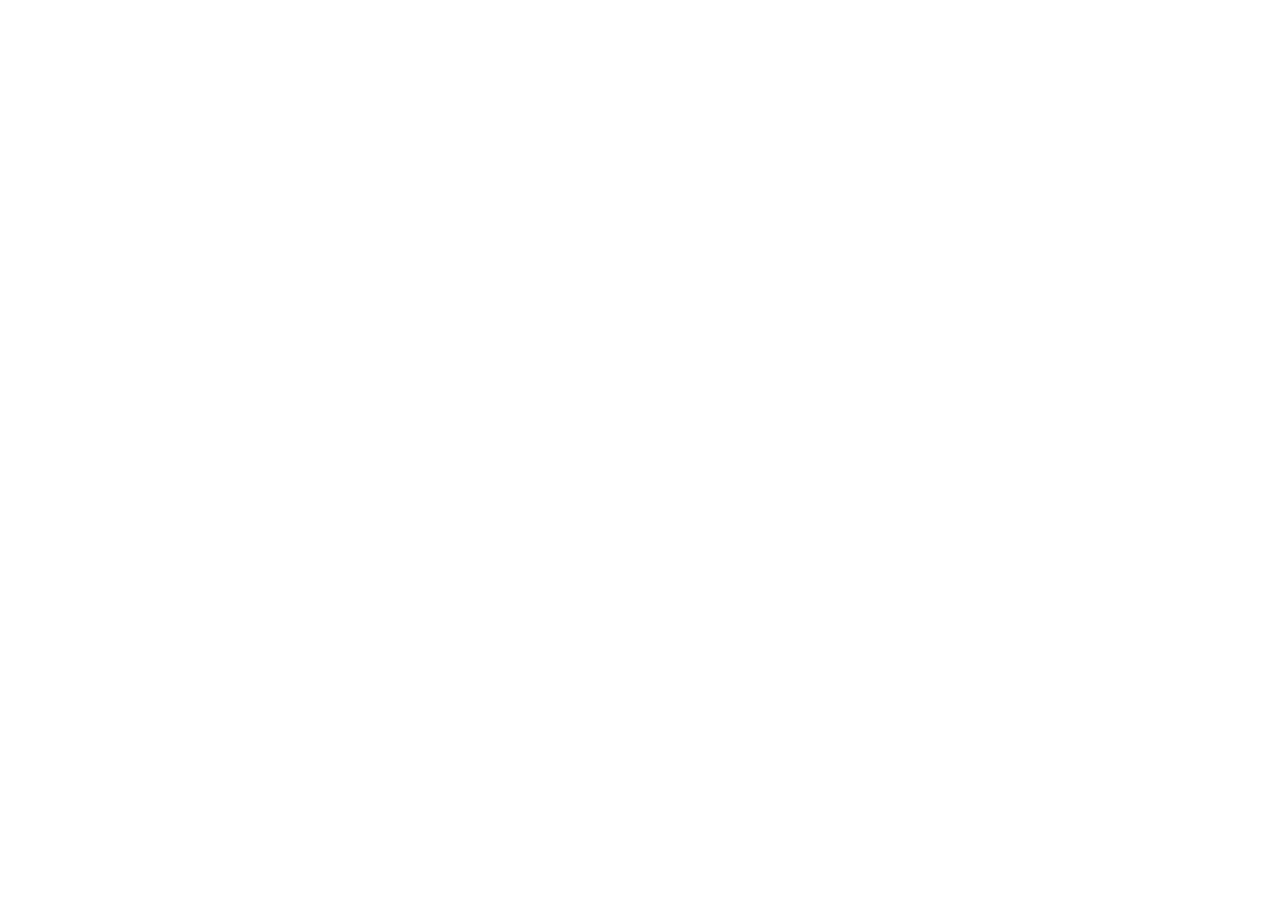
==== index.html @ 74854c67 "Update index.html" ====
<!DOCTYPE html>
<html lang="en">
<head>
    <meta charset="UTF-8">
    <meta name="viewport" content="width=device-width, initial-scale=1.0">
    <title>Div containers</title>
    <link rel="stylesheet" href="style.css">
    <link rel="stylesheet" href="kayongo.css">
</head>
<body>
    <div class="olaro">

<div class="div1">
<div class="div11"></div>
<div class="div12"></div>

</div>
<div class="div2"></div>
    </div>



</body>
</html>
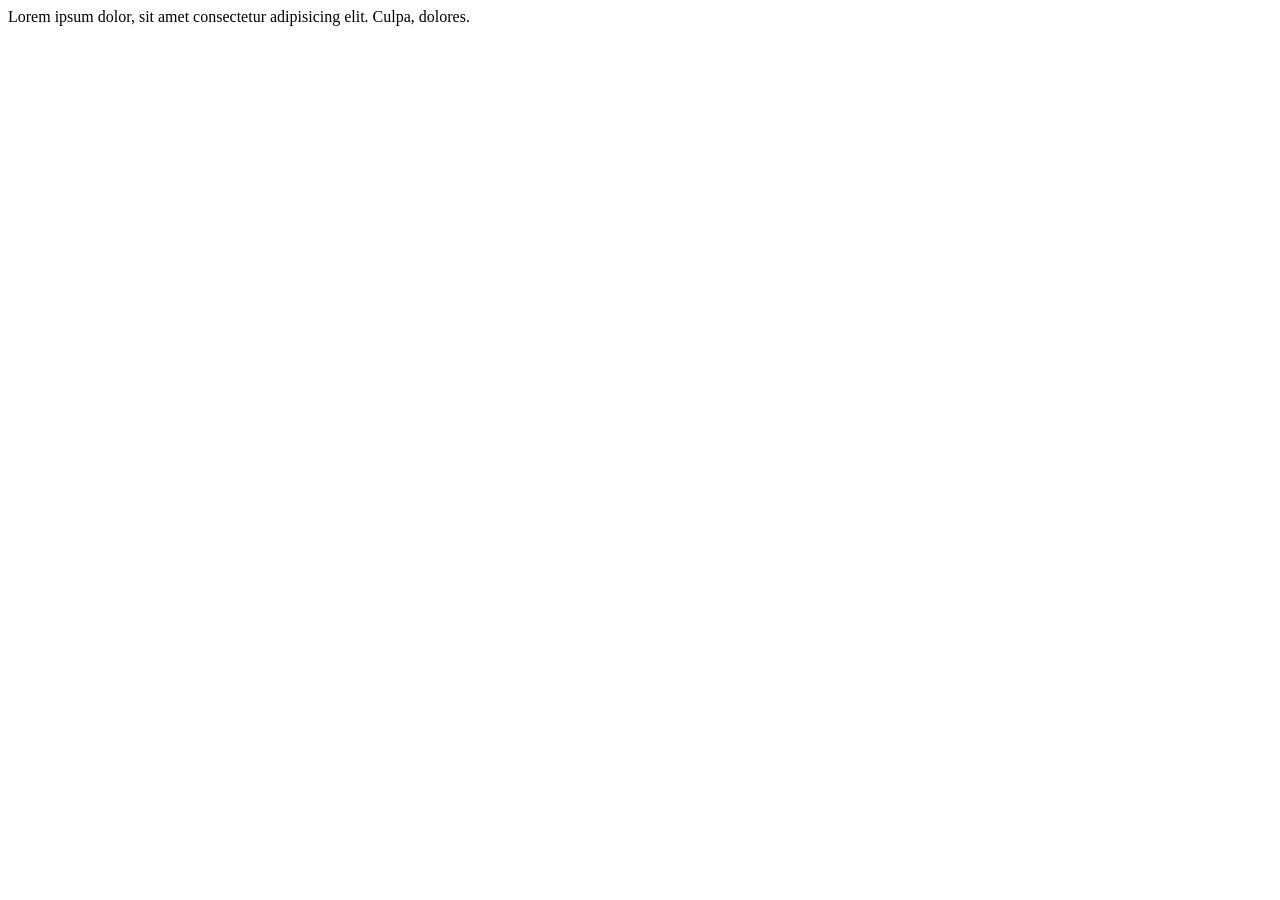
==== commit a4fa10f4: "Update index.html" ====
--- a/index.html
+++ b/index.html
@@ -10,9 +10,11 @@
 <body>
     <div class="olaro">
 
-<div class="div1">
-<div class="div11"></div>
-<div class="div12"></div>
+<div class="me1">
+<div class="me1.">
+    Lorem ipsum dolor, sit amet consectetur adipisicing elit. Culpa, dolores.
+</div>
+<div class="me1.2"></div>
 
 </div>
 <div class="div2"></div>
--- a/style.css
+++ b/style.css
@@ -0,0 +1,6 @@
+.div1{
+    background-color: lightblue;
+    height: 600px;
+    width: 1200px;
+    margin:auto;
+}
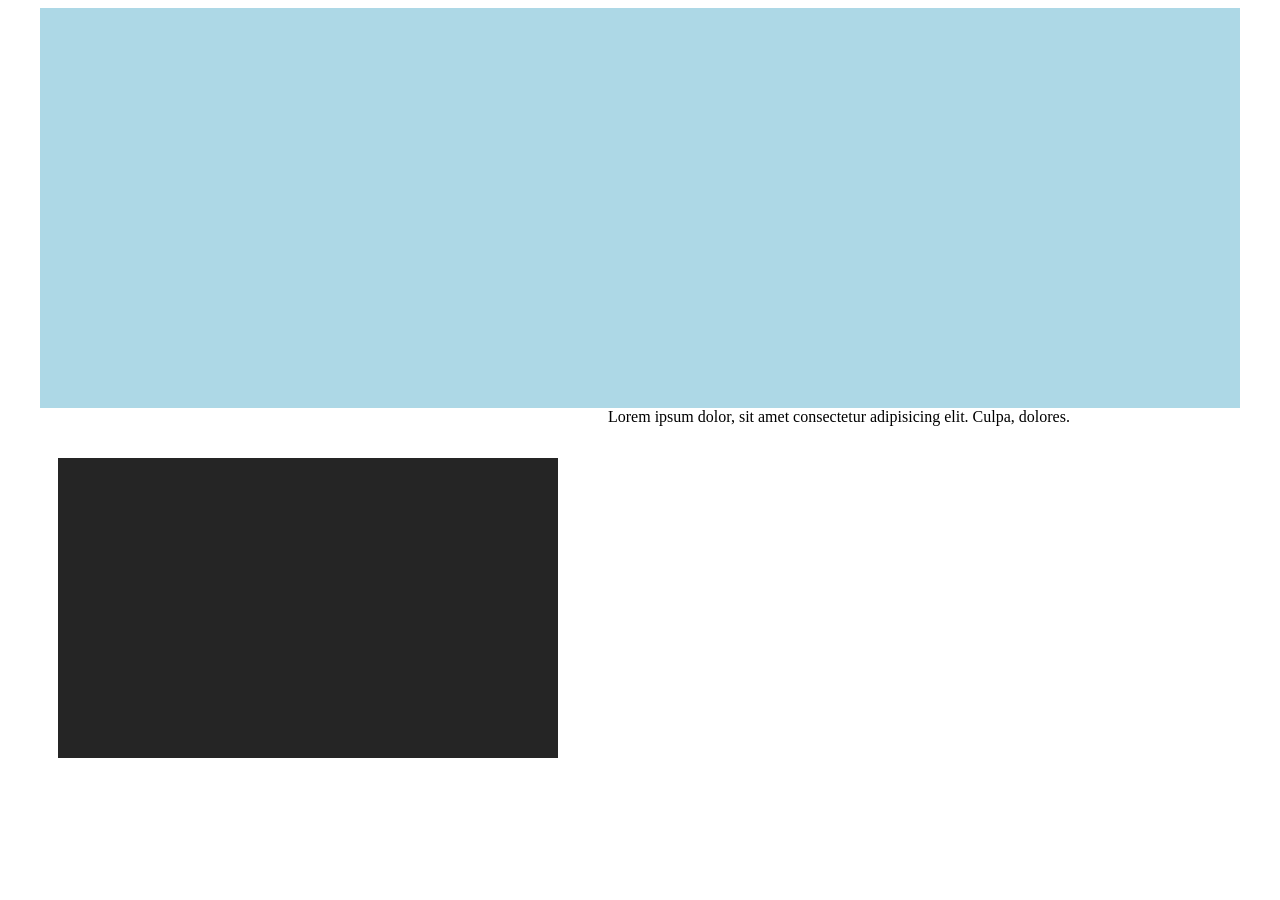
==== commit 2deed4db: "Merge branch 'main' of https://github.com/kayongo95/div-containers" ====
--- a/index.html
+++ b/index.html
@@ -10,17 +10,20 @@
 <body>
     <div class="olaro">
 
-<div class="me1">
-<div class="me1.">
-    Lorem ipsum dolor, sit amet consectetur adipisicing elit. Culpa, dolores.
-</div>
-<div class="me1.2"></div>
+
 
 </div>
 <div class="div2"></div>
     </div>
 
 
+    <div class="me1">
+<div class="me1.">
+    Lorem ipsum dolor, sit amet consectetur adipisicing elit. Culpa, dolores.
+</div>
+<div class="me1.2"></div>
+
+
 
 </body>
 </html>
--- a/style.css
+++ b/style.css
@@ -1,6 +1,21 @@
-.div1{
+.olaro{
     background-color: lightblue;
-    height: 600px;
+    height: 400px;
     width: 1200px;
     margin:auto;
-}+}
+.div1{
+    background-color: rgb(37, 37, 37);
+    height: 300px;
+    width: 500px;
+    margin:50px;
+    float: left;
+}
+.div2{
+    background-color: rgb(37, 37, 37);
+    height: 300px;
+    width: 500px;
+    margin:50px;
+    float: left;
+}
+
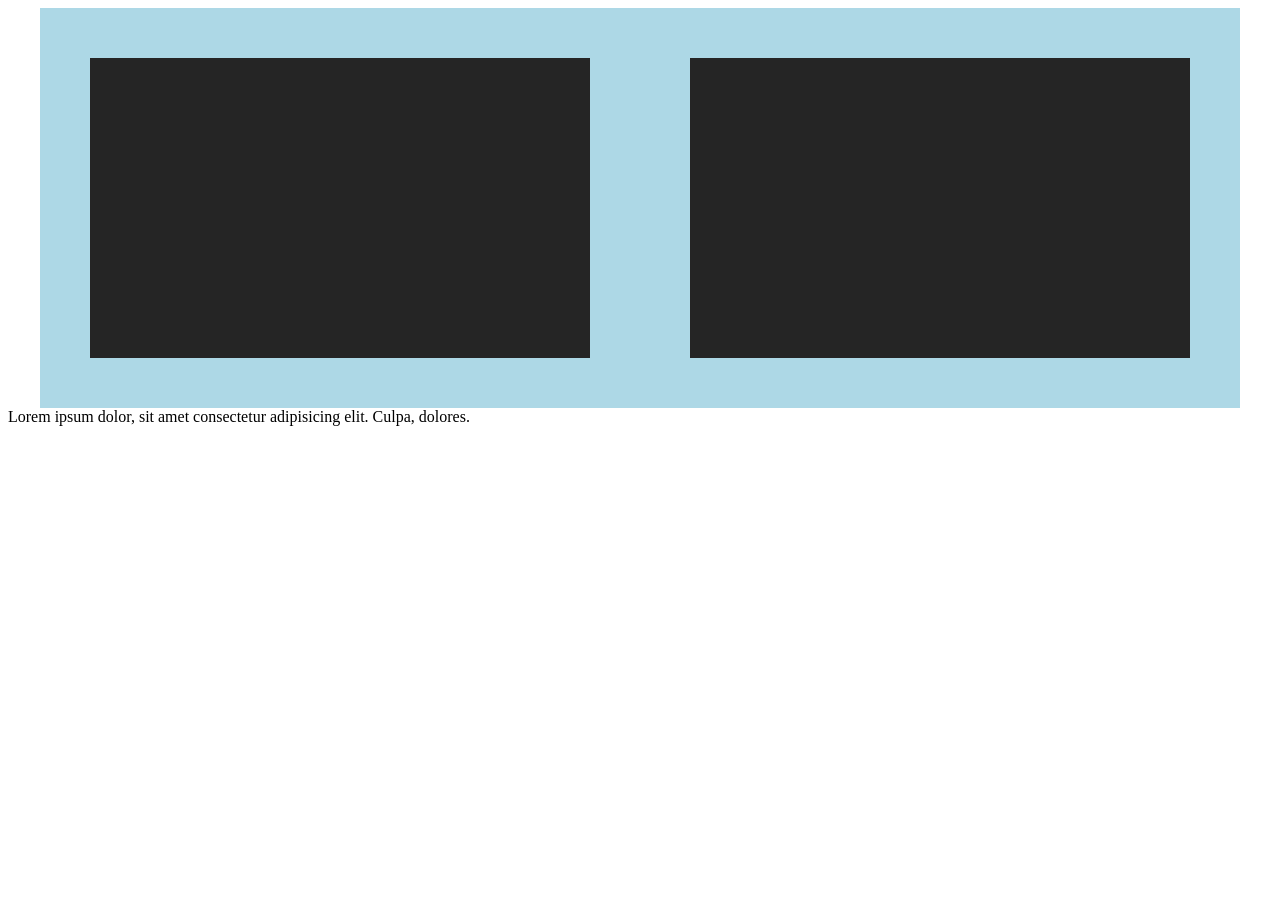
==== commit 349d6afa: "basic changes read through sir" ====
--- a/index.html
+++ b/index.html
@@ -10,9 +10,9 @@
 <body>
     <div class="olaro">
 
+<div class="div1"></div>
 
 
-</div>
 <div class="div2"></div>
     </div>
 
--- a/kayongo.css
+++ b/kayongo.css
@@ -0,0 +1,5 @@
+me1{
+    background-color: darkblue;
+    height: 300px;
+    width: 500px;
+}
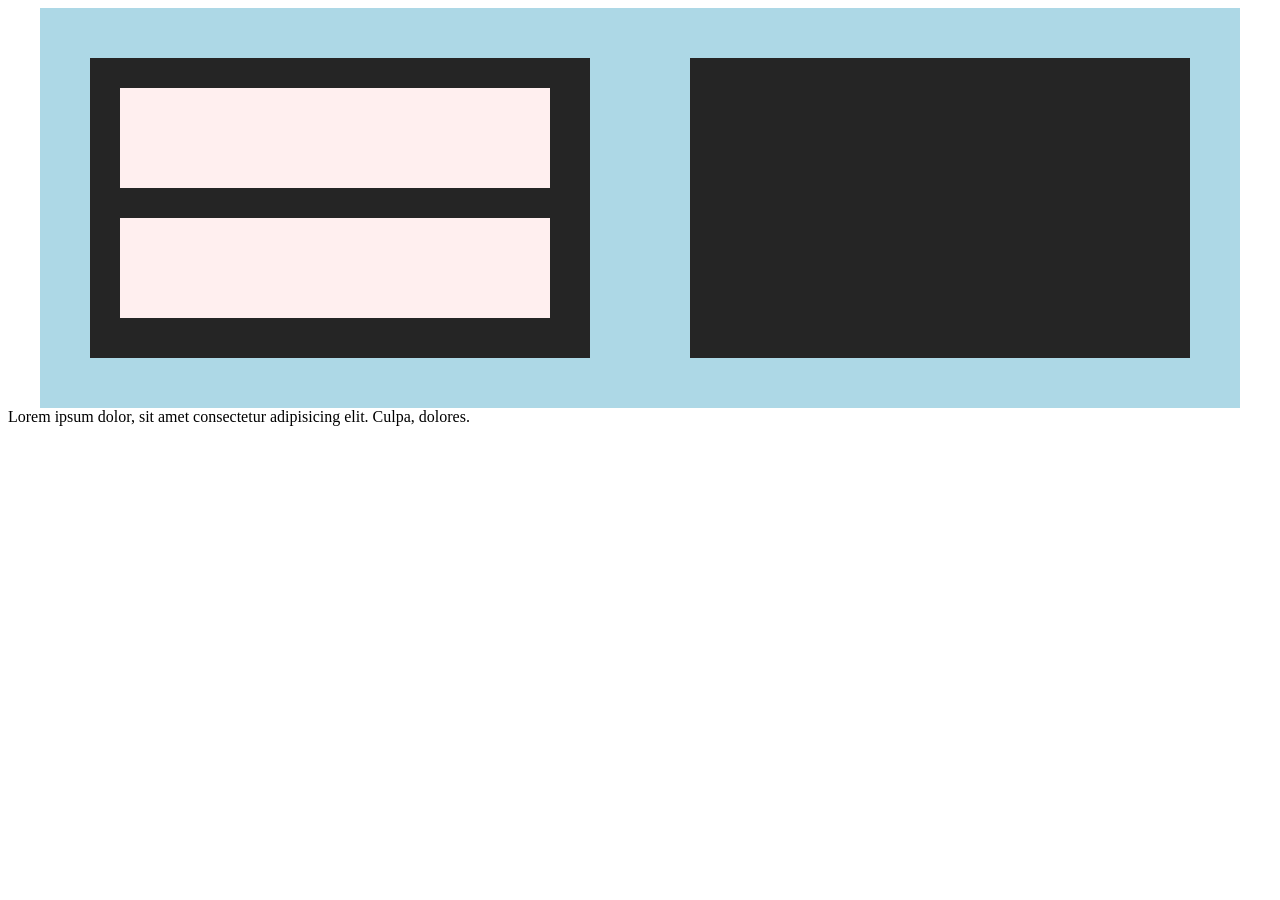
==== commit c5c05adf: "changes lolo" ====
--- a/index.html
+++ b/index.html
@@ -10,10 +10,18 @@
 <body>
     <div class="olaro">
 
-<div class="div1"></div>
+<div class="div1">
+
+    <div class="div11"></div>
+    <div class="div12"></div>
+</div>
 
 
-<div class="div2"></div>
+<div class="div2">
+
+    <div class="div21"></div>
+    <div class="div22"></div>
+</div>
     </div>
 
 
--- a/style.css
+++ b/style.css
@@ -18,4 +18,20 @@
     margin:50px;
     float: left;
 }
+.div11{
+    background-color: rgb(255, 239, 239);
+    height: 100px;
+    width: 430px;
+    margin:30px;
 
+}
+.div12{
+    background-color: rgb(255, 239, 239);
+    height: 100px;
+    width: 430px;
+    margin:30px;
+
+}
+
+
+
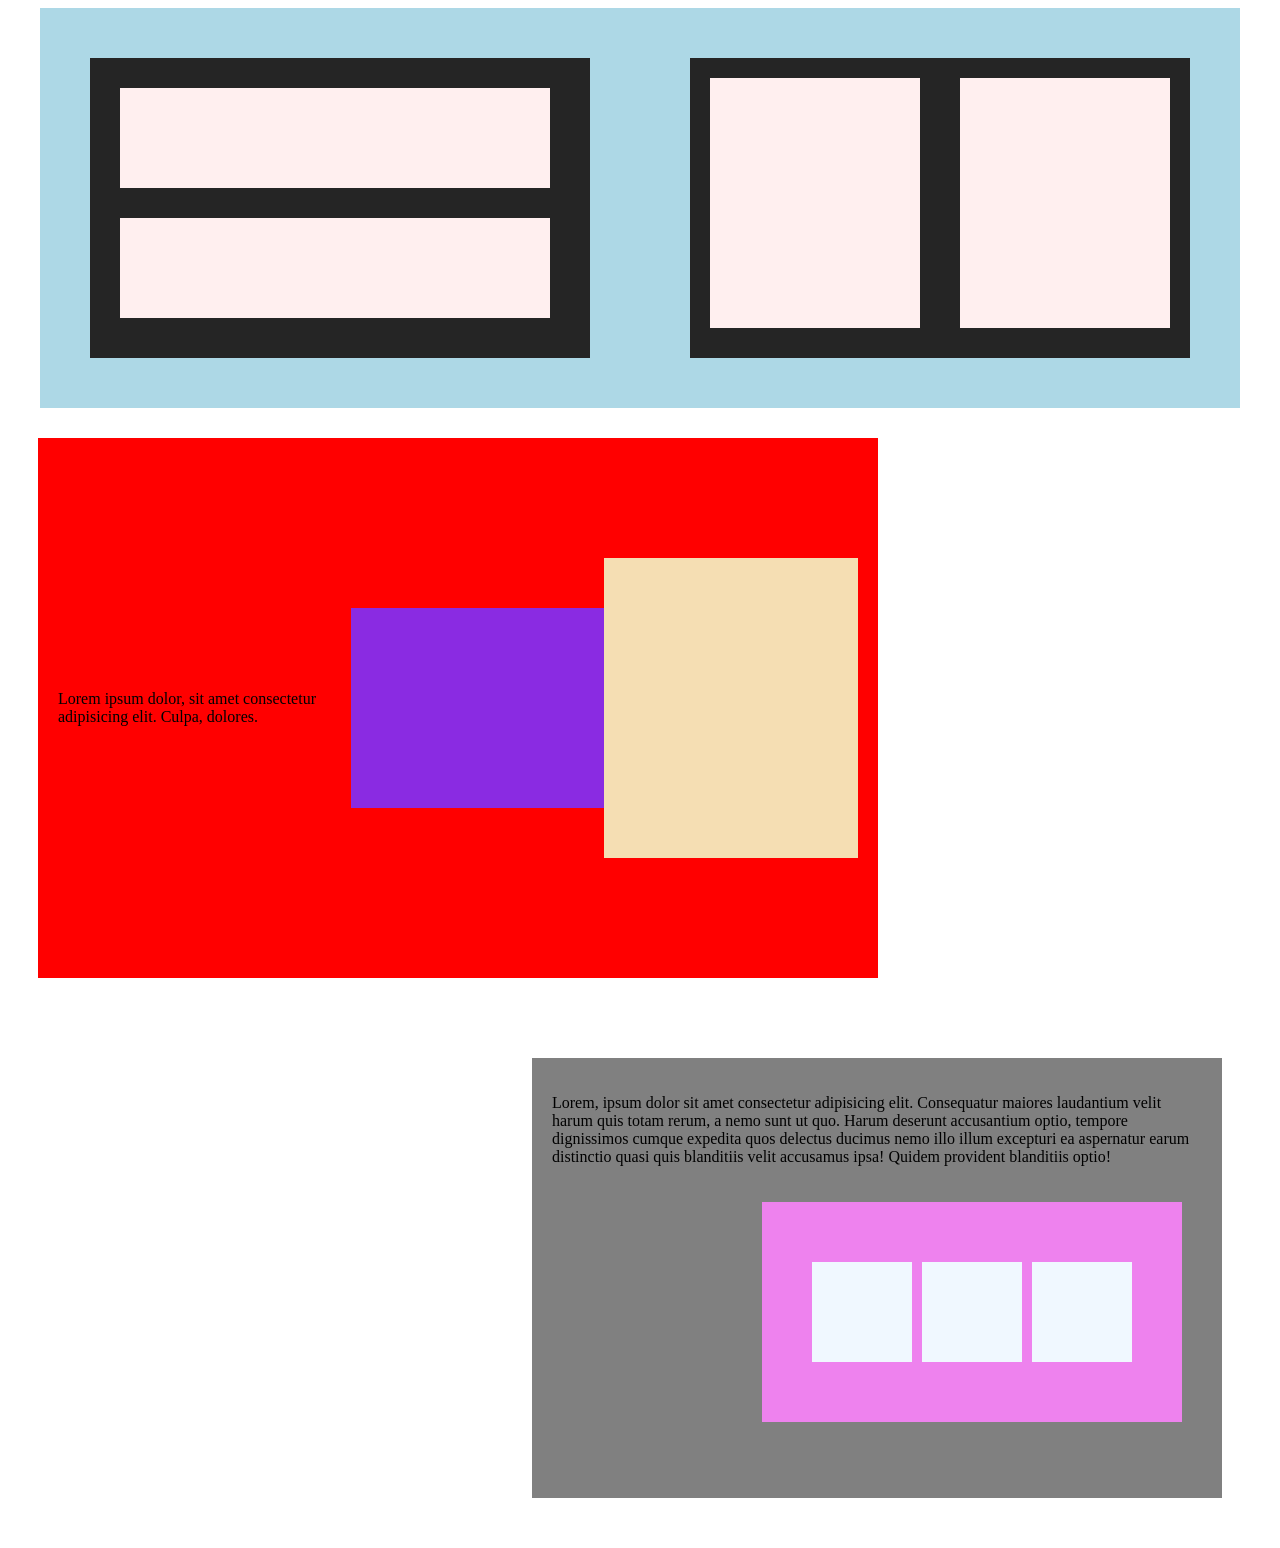
==== commit 3fd3715a: "changes bjbhb" ====
--- a/index.html
+++ b/index.html
@@ -26,10 +26,19 @@
 
 
     <div class="me1">
-<div class="me1.">
+<div class="me11">
     Lorem ipsum dolor, sit amet consectetur adipisicing elit. Culpa, dolores.
+    <div class="me13"></div>
+    <div class="me14"></div>
 </div>
-<div class="me1.2"></div>
+<div class="me12">
+    <p>Lorem, ipsum dolor sit amet consectetur adipisicing elit. Consequatur maiores laudantium velit harum quis totam rerum, a nemo sunt ut quo. Harum deserunt accusantium optio, tempore dignissimos cumque expedita quos delectus ducimus nemo illo illum excepturi ea aspernatur earum distinctio quasi quis blanditiis velit accusamus ipsa! Quidem provident blanditiis optio!</p>
+<div class="you">
+    <div class="one"></div>
+    <div class="one"></div>
+    <div class="one"></div>
+</div>
+</div>
 
 
 
--- a/style.css
+++ b/style.css
@@ -31,7 +31,77 @@
     width: 430px;
     margin:30px;
 
+}.div21{
+        background-color: rgb(255, 239, 239);
+    height: 250px;
+    width: 210px;
+    margin:20px;
+    float: left;
+
+}
+
+.div22{
+        background-color: rgb(255, 239, 239);
+    height: 250px;
+    width: 210px;
+    margin:20px;
+    float: left;
+
 }
 
 
 
+.me11{
+background-color: red;
+height: 500px;
+width: 800px;
+margin: 30px;
+
+padding: 20px;
+display: flex;
+align-items: center;
+justify-content: space-around;
+}
+
+.me13{
+    background-color: blueviolet;
+    height: 200px;
+    width: 400px;
+}
+
+.me14{
+    background-color: wheat;
+    height: 300px;
+    width: 400px;
+}
+
+
+.me12{
+    background-color: grey;
+    width: 650px;
+    height: 400px;
+    padding: 20px;
+    margin: 50px;
+    float: right;
+}
+
+.you{
+    background-color: violet;
+    height: 200px;
+    width: 400px;
+    margin: 20px;
+    display: flex;
+    padding: 10px;
+    gap: 10px;
+    justify-content: center;
+    align-items: center;
+    float: right;
+}
+
+.one{
+    background-color: aliceblue;
+    width: 100px;
+    height: 100px;
+}
+
+
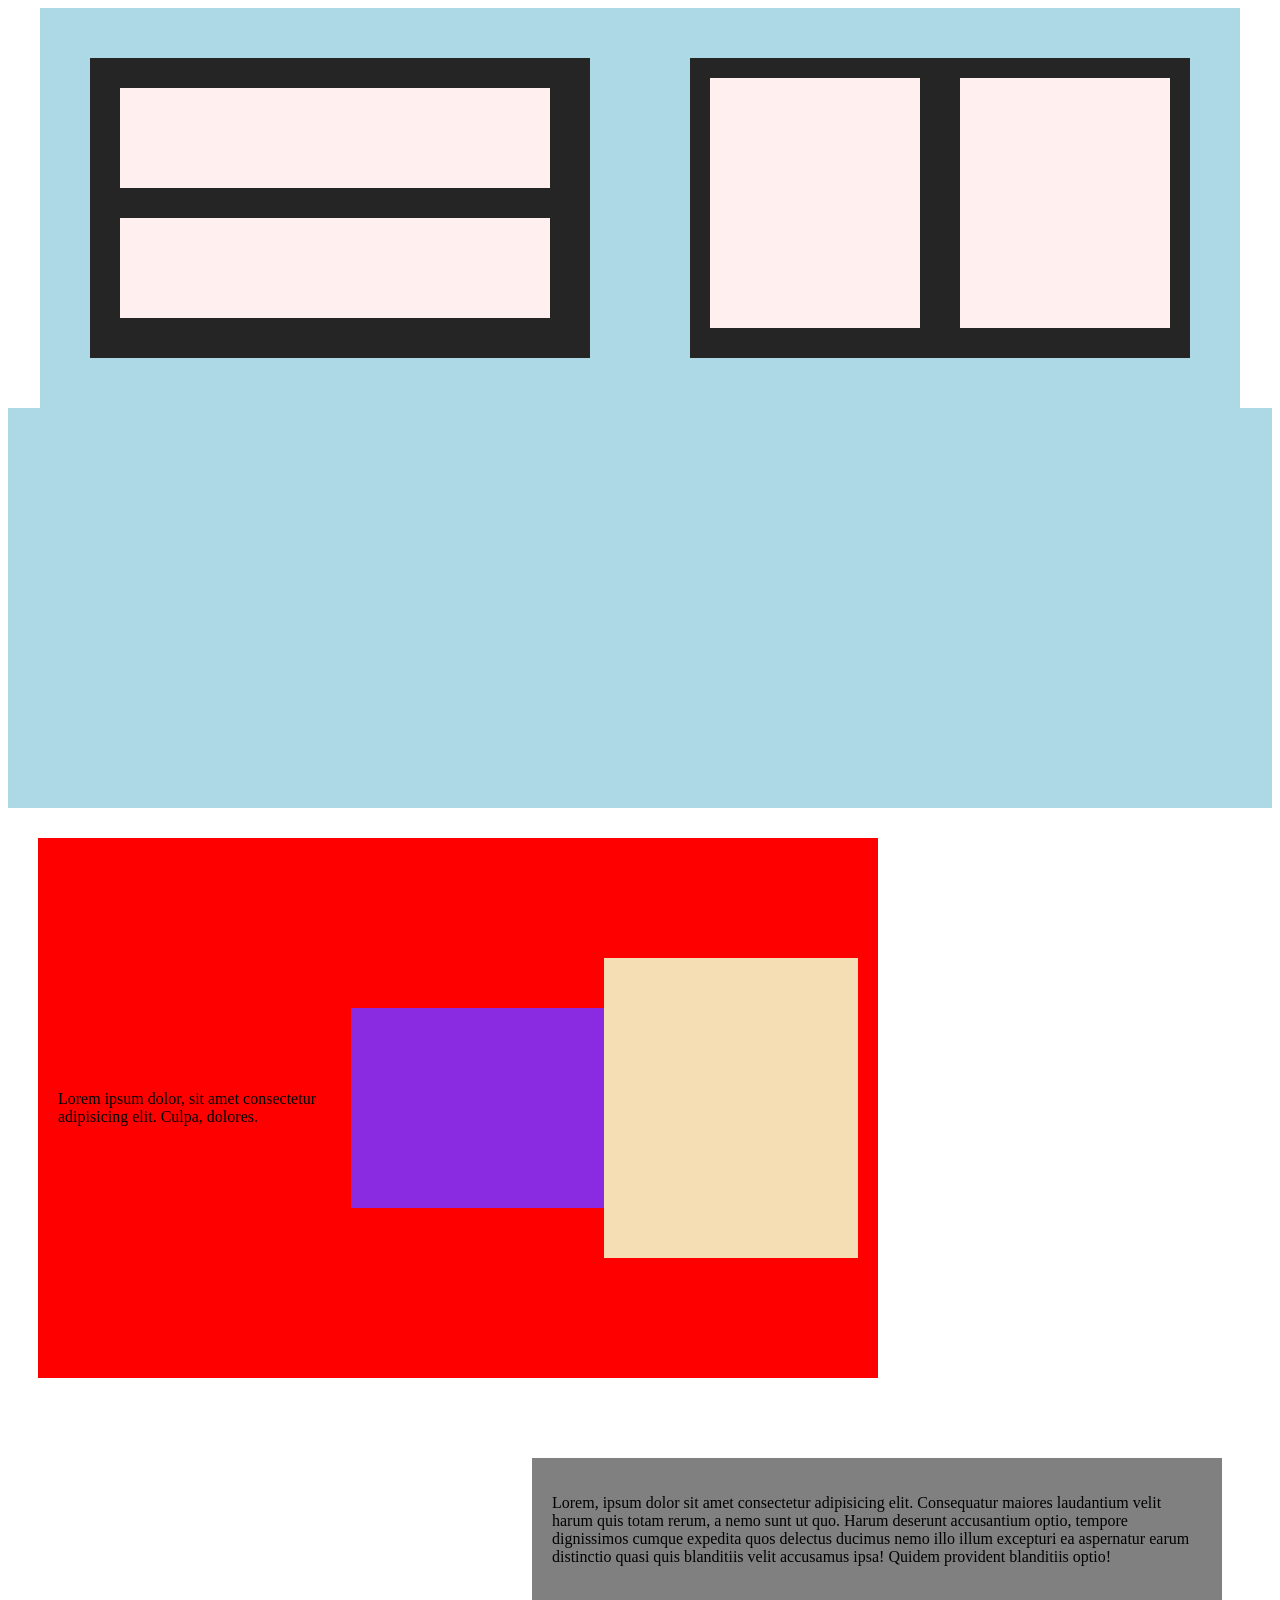
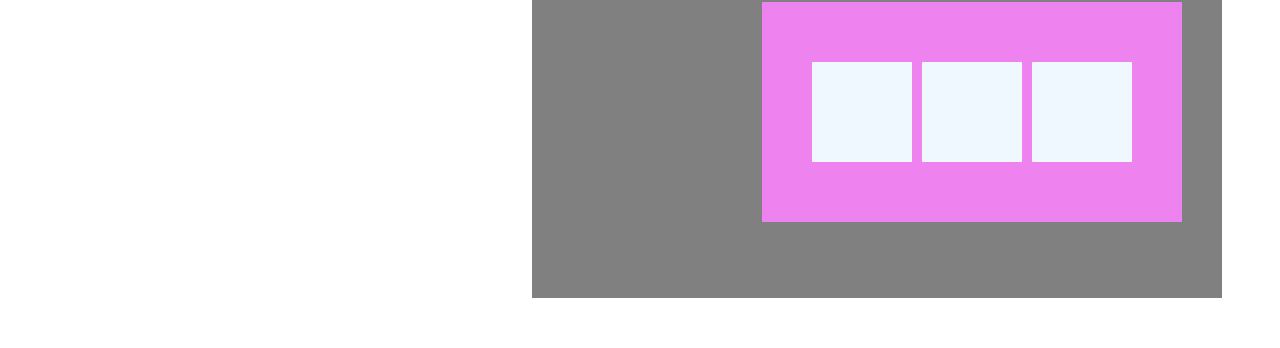
==== commit e47ab87b: "changes yes sir" ====
--- a/index.html
+++ b/index.html
@@ -24,6 +24,13 @@
 </div>
     </div>
 
+    <div class="peter">
+        <div class="ola"></div>
+        <div class="ola2"></div>
+        <div class="ola3"></div>
+        <div class="ola4"></div>
+    </div>
+
 
     <div class="me1">
 <div class="me11">
--- a/style.css
+++ b/style.css
@@ -105,3 +105,10 @@
 }
 
 
+.peter{
+    background-color: lightblue;
+    height: 400px;
+    width: 100%;
+    margin:auto;
+
+}
